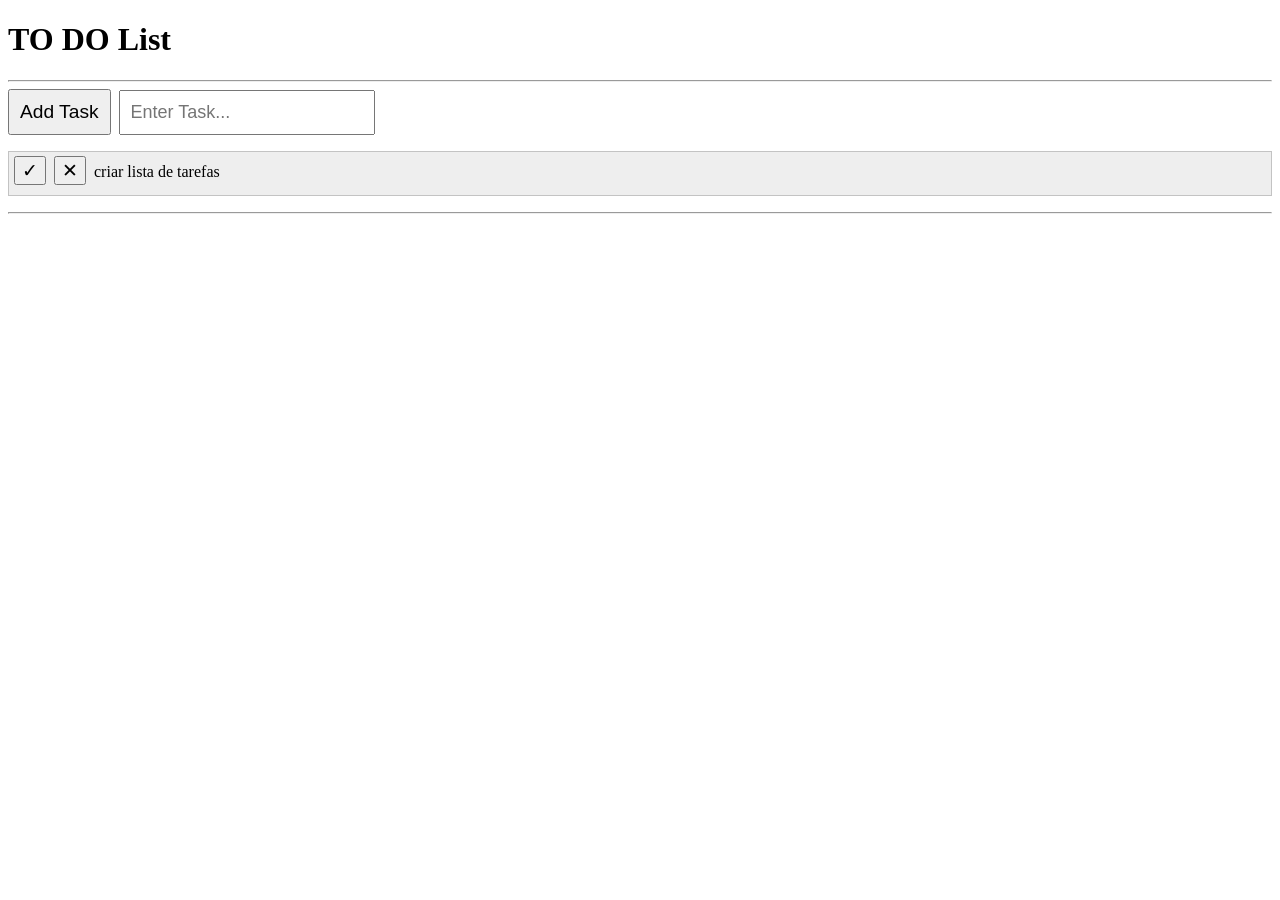
==== Curso/Java Programming and Software Engineering Fundamentals/Programming Foundations with JavaScript, HTML and CSS/To Do List/index.html @ 6db7eca7 "Exercicio Modulo 3 24-04-2026" ====
<!DOCTYPE html>
<html lang="pt-BR">

<head>

  <meta charset="UTF-8">
  <title>TO DO List</title>

  <!-- Importa o CSS -->
  <link rel="stylesheet" href="style.css">

</head>

<body>

  <h1 id="myHeader">TO DO List</h1>

  <hr>

  <!-- ETAPAS 1 e 2 abaixo aqui -->
  <input type="button" id="addButton" value = "Add Task" onclick = "addTask ()">
  <input type="text" id="input" placeholder="Enter Task...">

  <ul id="tasks">

    <li>

      <input type="button" class="done" onclick="markDone(this.parentNode)" value="&#x2713;" />
      <input type="button" class="remove" onclick="remove(this.parentNode)" value="&#x2715;" />

      criar lista de tarefas

    </li>

  </ul>

  <hr>

  <!-- ETAPAS 8 e 9 abaixo aqui -->

  <!-- ETAPA 13 abaixo aqui -->

</body>

</html>
---- Curso/Java Programming and Software Engineering Fundamentals/Programming Foundations with JavaScript, HTML and CSS/To Do List/style.css ----
/* remover o recuo dos itens da lista */

ul {
   padding-left: 0;
}

/* remover o marcador tradicional da frente dos itens da lista */

/* Etapa 3 abaixo aqui */

li {
   list-style-type: none;
   background-color: #eee;
   border: 1px solid #c3c3c3;
   padding: 10px 0px 10px 5px;
}


/* Etapa 5 aqui embaixo */

.done {

}

/* marcar a tarefa como concluída */
/* Passo 6 abaixo aqui */

li.finished {

}

input[type="text"] {
   font-size: 18px;
   largura: 94%;
   padding: 10px;
}

input[type="button"] {
   font-size: 1.2em;
   margin: -6px 4px 0px 0px;
}

#addButton {
   padding: 10px;
}

/* Etapa 10 abaixo aqui */

.aboutcolor {

}

/* Etapa 12 aqui embaixo */

#divabout {

}
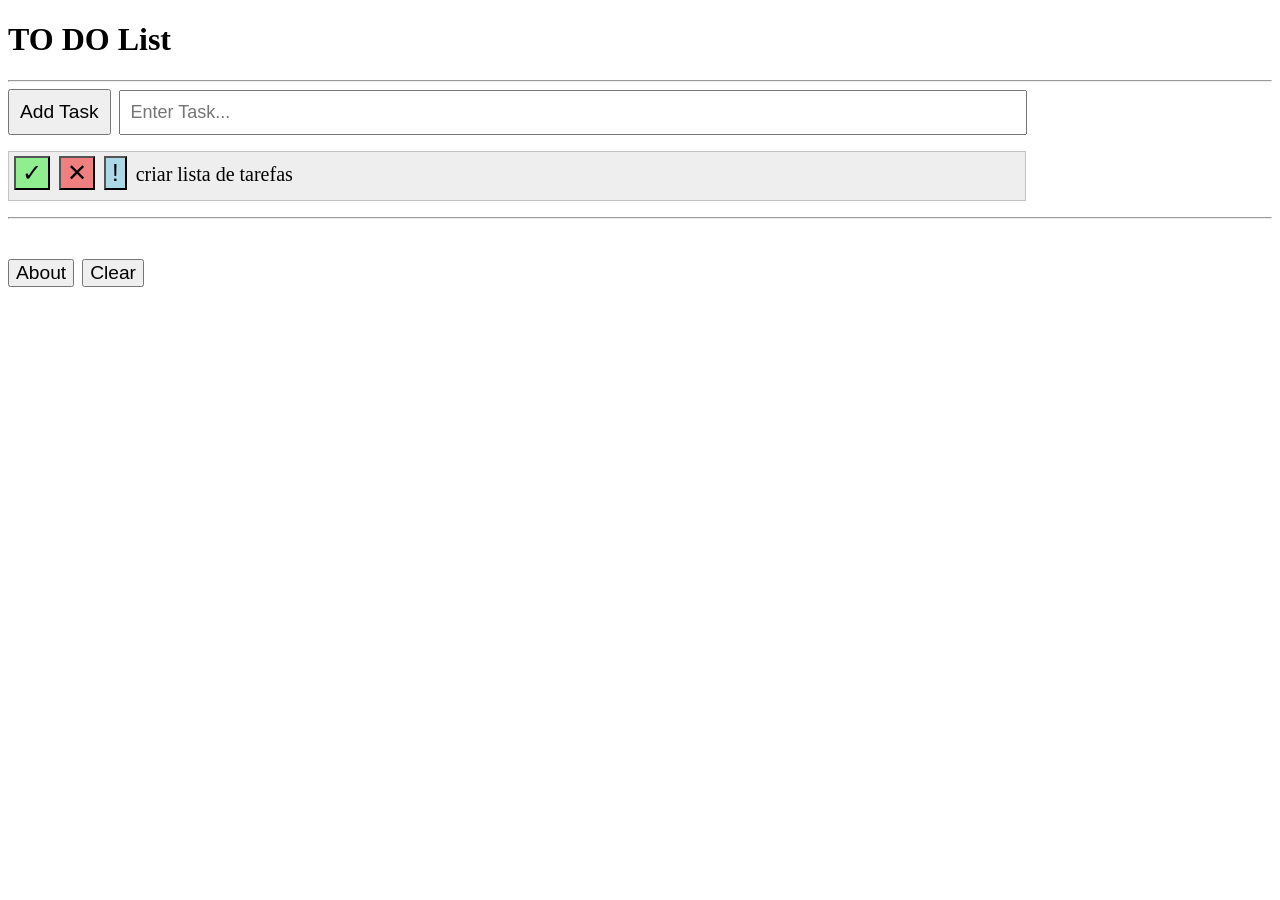
==== commit 0f9681af: "Fundamentos de programação com JS HTMLe CSS modulo 3 27-04-26" ====
--- a/Curso/Java Programming and Software Engineering Fundamentals/Programming Foundations with JavaScript, HTML and CSS/To Do List/index.html
+++ b/Curso/Java Programming and Software Engineering Fundamentals/Programming Foundations with JavaScript, HTML and CSS/To Do List/index.html
@@ -18,8 +18,8 @@
   <hr>
 
   <!-- ETAPAS 1 e 2 abaixo aqui -->
-  <input type="button" id="addButton" value = "Add Task" onclick = "addTask ()">
-  <input type="text" id="input" placeholder="Enter Task...">
+  <input type="button" id="addButton" value = "Add Task" onclick = "addTask ()"/>
+  <input type="text" id="input" placeholder="Enter Task..."/>
 
   <ul id="tasks">
 
@@ -27,6 +27,7 @@
 
       <input type="button" class="done" onclick="markDone(this.parentNode)" value="&#x2713;" />
       <input type="button" class="remove" onclick="remove(this.parentNode)" value="&#x2715;" />
+      <input type="button" class="important" onclick="important(this.parentNode)" value="!" />
 
       criar lista de tarefas
 
@@ -37,8 +38,18 @@
   <hr>
 
   <!-- ETAPAS 8 e 9 abaixo aqui -->
+  <div id="divabout"></div>
+
+  <br>
+
+  <input type="button" value = "About" onclick = "doAbout()"/>
+  <input type="button" value = "Clear" onclick = "clearAbout()"/>
+
 
   <!-- ETAPA 13 abaixo aqui -->
+
+<!-- Importa o JS -->
+<script src="script.js"></script>
 
 </body>
 
--- a/Curso/Java Programming and Software Engineering Fundamentals/Programming Foundations with JavaScript, HTML and CSS/To Do List/style.css
+++ b/Curso/Java Programming and Software Engineering Fundamentals/Programming Foundations with JavaScript, HTML and CSS/To Do List/style.css
@@ -10,28 +10,35 @@
 
 li {
    list-style-type: none;
+   font-size: 20px;
    background-color: #eee;
    border: 1px solid #c3c3c3;
    padding: 10px 0px 10px 5px;
+   width: 80%;
 }
 
 
 /* Etapa 5 aqui embaixo */
+.done {
+   background-color: lightgreen;
+}
 
-.done {
-
+.remove {
+   background-color: lightcoral;
 }
 
 /* marcar a tarefa como concluída */
 /* Passo 6 abaixo aqui */
 
 li.finished {
-
+   color: white;
+   background-color: lightgrey;
+   text-decoration: line-through;
 }
 
 input[type="text"] {
    font-size: 18px;
-   largura: 94%;
+   width: 70%;
    padding: 10px;
 }
 
@@ -47,11 +54,21 @@
 /* Etapa 10 abaixo aqui */
 
 .aboutcolor {
-
+   background-color:yellow;
 }
 
 /* Etapa 12 aqui embaixo */
 
 #divabout {
+   font-size: 20px;
+   padding: 10px 5px 10px 5px;
+   width: 80%;
+   color:blue;
+}
 
+.important {
+  background-color: lightblue;
+}
+li.important {
+  background-color: lightblue;
 }
